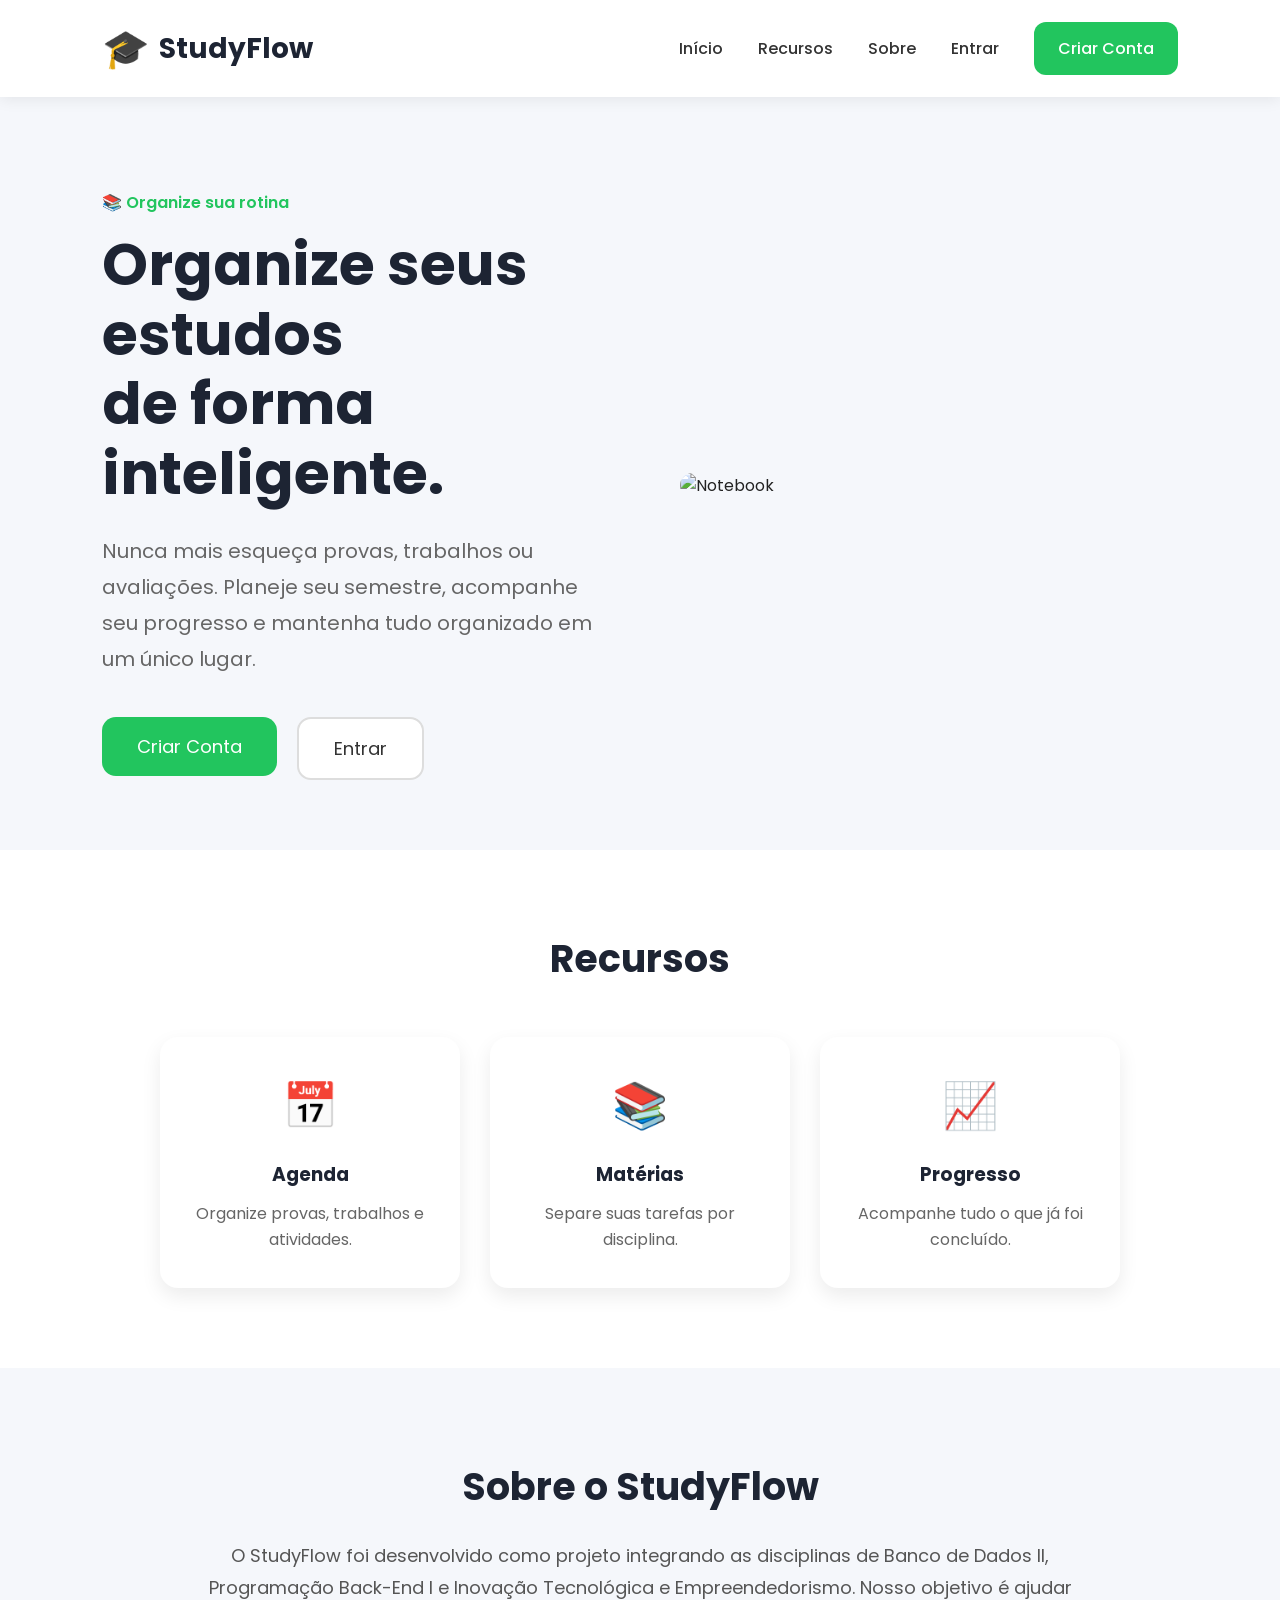
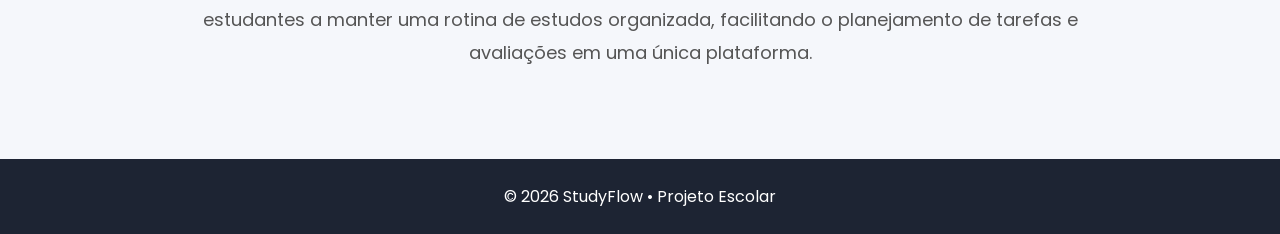
==== index.html @ 2cc5aeea "23" ====
<!DOCTYPE html>
<html lang="pt-BR">
<head>
    <meta charset="UTF-8">
    <meta name="viewport" content="width=device-width, initial-scale=1.0">
    <title>StudyFlow</title>

    <link rel="stylesheet" href="style.css">

    <link rel="preconnect" href="https://fonts.googleapis.com">
    <link rel="preconnect" href="https://fonts.gstatic.com" crossorigin>
    <link href="https://fonts.googleapis.com/css2?family=Poppins:wght@300;400;500;600;700&display=swap" rel="stylesheet">
</head>

<body>

<header>

<div class="logo">
🎓 <span>StudyFlow</span>
</div>

<nav>
<a href="#inicio">Início</a>
<a href="#recursos">Recursos</a>
<a href="#sobre">Sobre</a>
<a href="login.html">Entrar</a>
<a href="cadastro.html" class="btn-menu">Criar Conta</a>
</nav>

</header>

<section class="hero" id="inicio">

<div class="hero-texto">

<div class="tag">
📚 Organize sua rotina
</div>

<h1>
Organize seus estudos<br>
de forma inteligente.
</h1>

<p>
Nunca mais esqueça provas, trabalhos ou avaliações.
Planeje seu semestre, acompanhe seu progresso
e mantenha tudo organizado em um único lugar.
</p>

<div class="botoes">

<a href="cadastro.html">
<button class="btn-verde">
Criar Conta
</button>
</a>

<a href="login.html">
<button class="btn-branco">
Entrar
</button>
</a>

</div>

</div>

<div class="hero-imagem">
  <img src="https://images.unsplash.com/photo-1516321318423-f06f85e504b3?w=700" alt="Notebook">
</div>

</section>

<section class="recursos" id="recursos">

<h2>Recursos</h2>

<div class="cards">

<div class="card">
<div class="icone">📅</div>
<h3>Agenda</h3>
<p>Organize provas, trabalhos e atividades.</p>
</div>

<div class="card">
<div class="icone">📚</div>
<h3>Matérias</h3>
<p>Separe suas tarefas por disciplina.</p>
</div>

<div class="card">
<div class="icone">📈</div>
<h3>Progresso</h3>
<p>Acompanhe tudo o que já foi concluído.</p>
</div>

</div>

</section>

<section class="sobre" id="sobre">

<h2>Sobre o StudyFlow</h2>

<p>
O StudyFlow foi desenvolvido como projeto integrando as disciplinas de
Banco de Dados II, Programação Back-End I e Inovação Tecnológica e
Empreendedorismo.

Nosso objetivo é ajudar estudantes a manter uma rotina de estudos organizada,
facilitando o planejamento de tarefas e avaliações em uma única plataforma.
</p>

</section>

<footer>
 <p>© 2026 StudyFlow • Projeto Escolar</p>
</footer>

</body>
</html>
---- style.css ----
*{
    margin:0;
    padding:0;
    box-sizing:border-box;
    font-family:'Poppins',sans-serif;
}

html{
    scroll-behavior:smooth;
}

body{
    background:#f5f7fb;
    color:#222;
}

/* HEADER */

header{
    position:fixed;
    top:0;
    left:0;
    width:100%;
    background:#fff;
    padding:20px 8%;
    display:flex;
    justify-content:space-between;
    align-items:center;
    box-shadow:0 2px 15px rgba(0,0,0,.08);
    z-index:999;
}

.logo{
    display:flex;
    align-items:center;
    gap:10px;
    font-size:38px;
}

.logo span{
    font-size:28px;
    font-weight:700;
    color:#1d2433;
}

nav{
    display:flex;
    align-items:center;
    gap:35px;
}

nav a{
    text-decoration:none;
    color:#333;
    font-weight:500;
    transition:.3s;
}

nav a:hover{
    color:#22c55e;
}

.btn-menu{
    background:#22c55e;
    color:#fff !important;
    padding:14px 24px;
    border-radius:12px;
}

.btn-menu:hover{
    background:#16a34a;
}

/* HERO */

.hero{
    margin-top:120px;
    padding:70px 8%;
    display:flex;
    justify-content:space-between;
    align-items:center;
    gap:80px;
}

.hero-texto{
    flex:1;
}

.hero-imagem{
    flex:1;
    display: flex;
    justify-content: center;
}

.hero-imagem img{
    width: 100%;
    max-width: 520px;
    border-radius: 20px;
    box-shadow: 0 15px 40px rgba (0,0,0,.15);
}

.tag{
    color:#22c55e;
    font-weight:600;
    display:inline-block;
    margin-bottom:15px;
}

.hero h1{
    font-size:58px;
    line-height:1.2;
    color:#1d2433;
    margin-bottom:25px;
}

.hero p{
    font-size:20px;
    color:#666;
    line-height:1.8;
    margin-bottom:40px;
}

.botoes{
    display:flex;
    gap:20px;
}

.btn-verde{
    background:#22c55e;
    color:#fff;
    border:none;
    padding:16px 35px;
    border-radius:14px;
    font-size:18px;
    cursor:pointer;
    transition:.3s;
}

.btn-verde:hover{
    transform:translateY(-3px);
}

.btn-branco{
    background:#fff;
    color:#333;
    border:2px solid #ddd;
    padding:16px 35px;
    border-radius:14px;
    font-size:18px;
    cursor:pointer;
    transition:.3s;
}

.btn-branco:hover{
    border-color:#22c55e;
}

/* ===========================
   RECURSOS
=========================== */

.recursos{
    padding:80px 8%;
    background:#ffffff;
}

.recursos h2{
    text-align:center;
    font-size:38px;
    margin-bottom:50px;
    color:#1d2433;
}

.cards{
    display:flex;
    justify-content:center;
    gap:30px;
    flex-wrap:wrap;
}

.card{
    width:300px;
    background:#fff;
    border-radius:18px;
    padding:35px;
    box-shadow:0 8px 20px rgba(0,0,0,.08);
    transition:.3s;
    text-align:center;
}

.card:hover{
    transform:translateY(-8px);
}

.icone{
    font-size:45px;
    margin-bottom:20px;
}

.card h3{
    margin-bottom:12px;
    color:#1d2433;
}

.card p{
    color:#666;
    line-height:1.6;
}

/* ===========================
   SOBRE
=========================== */

.sobre{
    padding:90px 8%;
    background:#f5f7fb;
    text-align:center;
}

.sobre h2{
    font-size:38px;
    margin-bottom:25px;
    color:#1d2433;
}

.sobre p{
    max-width:900px;
    margin:auto;
    color:#555;
    font-size:18px;
    line-height:1.8;
}

/* ===========================
   FOOTER
=========================== */

footer{
    background:#1d2433;
    color:#fff;
    text-align:center;
    padding:25px;
    font-size:16px;
}
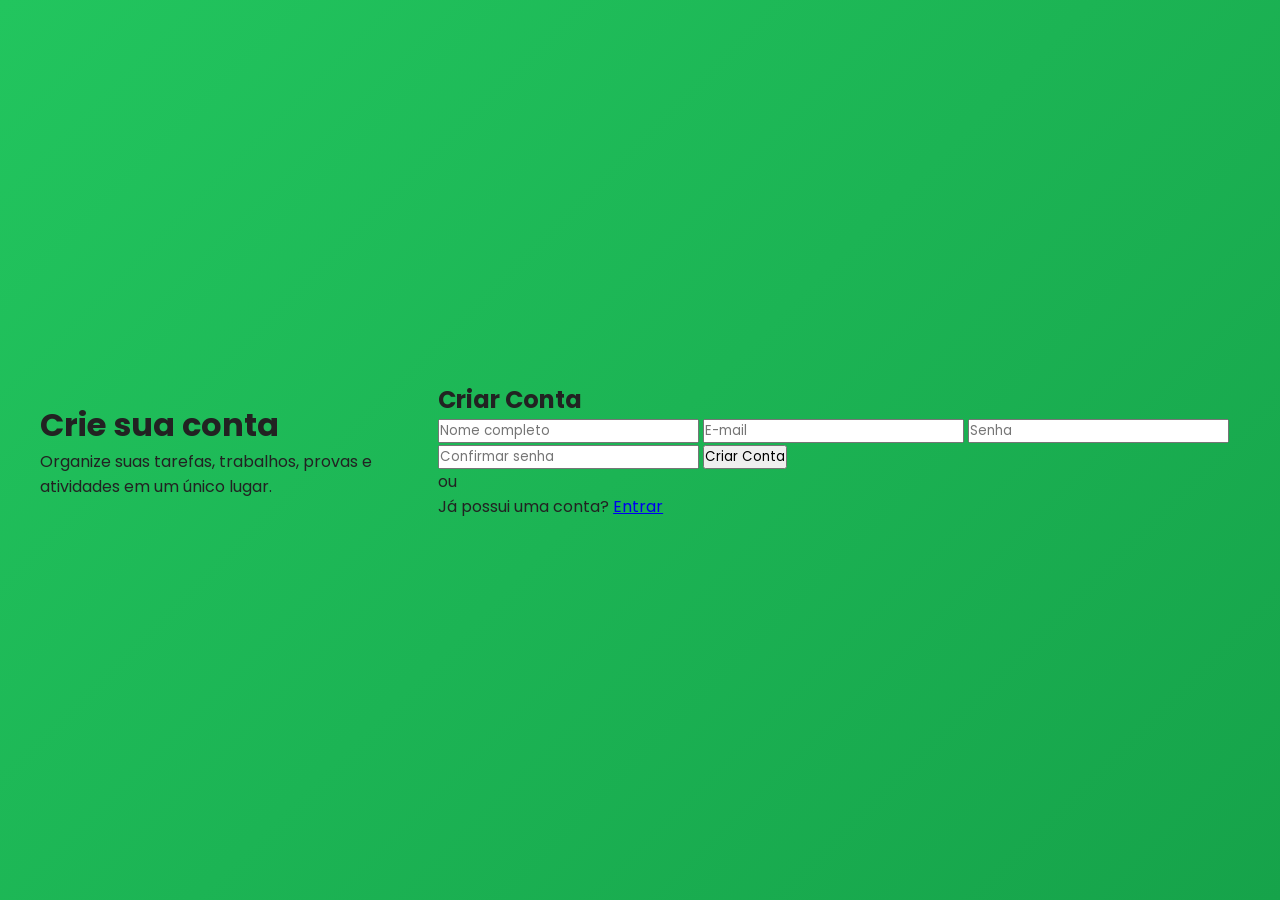
==== commit 6a106f2b: "40" ====
--- a/index.html
+++ b/index.html
@@ -1,124 +1,75 @@
 <!DOCTYPE html>
 <html lang="pt-BR">
 <head>
-    <meta charset="UTF-8">
-    <meta name="viewport" content="width=device-width, initial-scale=1.0">
-    <title>StudyFlow</title>
+<meta charset="UTF-8">
+<meta name="viewport" content="width=device-width, initial-scale=1.0">
 
-    <link rel="stylesheet" href="style.css">
+<title>Criar Conta | StudyFlow</title>
 
-    <link rel="preconnect" href="https://fonts.googleapis.com">
-    <link rel="preconnect" href="https://fonts.gstatic.com" crossorigin>
-    <link href="https://fonts.googleapis.com/css2?family=Poppins:wght@300;400;500;600;700&display=swap" rel="stylesheet">
+<link rel="stylesheet" href="style.css">
+
+<link rel="preconnect" href="https://fonts.googleapis.com">
+<link href="https://fonts.googleapis.com/css2?family=Poppins:wght@300;400;500;600;700&display=swap" rel="stylesheet">
+
+<link rel="stylesheet"
+href="https://cdnjs.cloudflare.com/ajax/libs/font-awesome/6.5.1/css/all.min.css">
+
 </head>
 
-<body>
+<body class="login-page">
 
-<header>
+<div class="login-container">
 
-<div class="logo">
-🎓 <span>StudyFlow</span>
+<div class="login-left">
+
+<h1>Crie sua conta</h1>
+
+<p>
+Organize suas tarefas, trabalhos,
+provas e atividades em um único lugar.
+</p>
+
 </div>
 
-<nav>
-<a href="#inicio">Início</a>
-<a href="#recursos">Recursos</a>
-<a href="#sobre">Sobre</a>
-<a href="login.html">Entrar</a>
-<a href="cadastro.html" class="btn-menu">Criar Conta</a>
-</nav>
+<div class="login-right">
 
-</header>
+<h2>Criar Conta</h2>
 
-<section class="hero" id="inicio">
+<form>
 
-<div class="hero-texto">
+<input type="text" placeholder="Nome completo" required>
 
-<div class="tag">
-📚 Organize sua rotina
+<input type="email" placeholder="E-mail" required>
+
+<input type="password" placeholder="Senha" required>
+
+<input type="password" placeholder="Confirmar senha" required>
+
+<button class="btn-login">
+Criar Conta
+</button>
+
+</form>
+
+<div class="linha">
+<span>ou</span>
 </div>
 
-<h1>
-Organize seus estudos<br>
-de forma inteligente.
-</h1>
+<p class="criar">
 
-<p>
-Nunca mais esqueça provas, trabalhos ou avaliações.
-Planeje seu semestre, acompanhe seu progresso
-e mantenha tudo organizado em um único lugar.
-</p>
+Já possui uma conta?
 
-<div class="botoes">
+<a href="login.html">
 
-<a href="cadastro.html">
-<button class="btn-verde">
-Criar Conta
-</button>
+Entrar
+
 </a>
 
-<a href="login.html">
-<button class="btn-branco">
-Entrar
-</button>
-</a>
+</p>
 
 </div>
 
 </div>
-
-<div class="hero-imagem">
-  <img src="https://images.unsplash.com/photo-1516321318423-f06f85e504b3?w=700" alt="Notebook">
-</div>
-
-</section>
-
-<section class="recursos" id="recursos">
-
-<h2>Recursos</h2>
-
-<div class="cards">
-
-<div class="card">
-<div class="icone">📅</div>
-<h3>Agenda</h3>
-<p>Organize provas, trabalhos e atividades.</p>
-</div>
-
-<div class="card">
-<div class="icone">📚</div>
-<h3>Matérias</h3>
-<p>Separe suas tarefas por disciplina.</p>
-</div>
-
-<div class="card">
-<div class="icone">📈</div>
-<h3>Progresso</h3>
-<p>Acompanhe tudo o que já foi concluído.</p>
-</div>
-
-</div>
-
-</section>
-
-<section class="sobre" id="sobre">
-
-<h2>Sobre o StudyFlow</h2>
-
-<p>
-O StudyFlow foi desenvolvido como projeto integrando as disciplinas de
-Banco de Dados II, Programação Back-End I e Inovação Tecnológica e
-Empreendedorismo.
-
-Nosso objetivo é ajudar estudantes a manter uma rotina de estudos organizada,
-facilitando o planejamento de tarefas e avaliações em uma única plataforma.
-</p>
-
-</section>
-
-<footer>
- <p>© 2026 StudyFlow • Projeto Escolar</p>
-</footer>
-
+ 
 </body>
 </html>
--- a/style.css
+++ b/style.css
@@ -1,3 +1,7 @@
+/* ===========================
+   RESET
+=========================== */
+
 *{
     margin:0;
     padding:0;
@@ -14,39 +18,41 @@
     color:#222;
 }
 
-/* HEADER */
+/* ===========================
+   HEADER
+=========================== */
 
 header{
     position:fixed;
     top:0;
     left:0;
     width:100%;
-    background:#fff;
     padding:20px 8%;
     display:flex;
     justify-content:space-between;
     align-items:center;
-    box-shadow:0 2px 15px rgba(0,0,0,.08);
+    background:#ffffff;
+    box-shadow:0 5px 20px rgba(0,0,0,.08);
     z-index:999;
 }
 
 .logo{
     display:flex;
     align-items:center;
-    gap:10px;
+    gap:12px;
     font-size:38px;
 }
 
 .logo span{
-    font-size:28px;
+    font-size:30px;
     font-weight:700;
-    color:#1d2433;
+    color:#22c55e;
 }
 
 nav{
     display:flex;
-    align-items:center;
-    gap:35px;
+    gap:30px;
+    align-items:center;
 }
 
 nav a{
@@ -63,7 +69,7 @@
 .btn-menu{
     background:#22c55e;
     color:#fff !important;
-    padding:14px 24px;
+    padding:13px 25px;
     border-radius:12px;
 }
 
@@ -71,39 +77,28 @@
     background:#16a34a;
 }
 
-/* HERO */
+/* ===========================
+   HERO
+=========================== */
 
 .hero{
     margin-top:120px;
     padding:70px 8%;
     display:flex;
+    align-items:center;
     justify-content:space-between;
-    align-items:center;
-    gap:80px;
+    gap:70px;
 }
 
 .hero-texto{
     flex:1;
 }
 
-.hero-imagem{
-    flex:1;
-    display: flex;
-    justify-content: center;
-}
-
-.hero-imagem img{
-    width: 100%;
-    max-width: 520px;
-    border-radius: 20px;
-    box-shadow: 0 15px 40px rgba (0,0,0,.15);
-}
-
 .tag{
+    display:inline-block;
     color:#22c55e;
     font-weight:600;
-    display:inline-block;
-    margin-bottom:15px;
+    margin-bottom:20px;
 }
 
 .hero h1{
@@ -114,11 +109,28 @@
 }
 
 .hero p{
+    color:#666;
     font-size:20px;
-    color:#666;
     line-height:1.8;
     margin-bottom:40px;
 }
+
+.hero-imagem{
+    flex:1;
+    display:flex;
+    justify-content:center;
+}
+
+.hero-imagem img{
+    width:100%;
+    max-width:550px;
+    border-radius:25px;
+    box-shadow:0 20px 40px rgba(0,0,0,.12);
+}
+
+/* ===========================
+   BOTÕES
+=========================== */
 
 .botoes{
     display:flex;
@@ -137,7 +149,8 @@
 }
 
 .btn-verde:hover{
-    transform:translateY(-3px);
+    transform:translateY(-4px);
+    background:#16a34a;
 }
 
 .btn-branco{
@@ -153,6 +166,7 @@
 
 .btn-branco:hover{
     border-color:#22c55e;
+     color:#22c55e;
 }
 
 /* ===========================
@@ -160,51 +174,53 @@
 =========================== */
 
 .recursos{
-    padding:80px 8%;
+    padding:100px 8%;
     background:#ffffff;
 }
 
 .recursos h2{
     text-align:center;
-    font-size:38px;
-    margin-bottom:50px;
+    font-size:42px;
     color:#1d2433;
+    margin-bottom:60px;
 }
 
 .cards{
     display:flex;
     justify-content:center;
+    flex-wrap:wrap;
     gap:30px;
-    flex-wrap:wrap;
 }
 
 .card{
-    width:300px;
-    background:#fff;
-    border-radius:18px;
+    background:#ffffff;
+    width:320px;
     padding:35px;
-    box-shadow:0 8px 20px rgba(0,0,0,.08);
+    border-radius:20px;
+    box-shadow:0 12px 30px rgba(0,0,0,.08);
     transition:.3s;
     text-align:center;
 }
 
 .card:hover{
-    transform:translateY(-8px);
+    transform:translateY(-10px);
 }
 
 .icone{
-    font-size:45px;
+    font-size:50px;
     margin-bottom:20px;
 }
 
 .card h3{
-    margin-bottom:12px;
     color:#1d2433;
+    font-size:24px;
+    margin-bottom:15px;
 }
 
 .card p{
     color:#666;
-    line-height:1.6;
+    line-height:1.7;
+    font-size:17px;
 }
 
 /* ===========================
@@ -212,23 +228,23 @@
 =========================== */
 
 .sobre{
-    padding:90px 8%;
-    background:#f5f7fb;
+    padding:100px 8%;
+    background:#eef7f1;
     text-align:center;
 }
 
 .sobre h2{
-    font-size:38px;
-    margin-bottom:25px;
+    font-size:42px;
     color:#1d2433;
+    margin-bottom:30px;
 }
 
 .sobre p{
     max-width:900px;
     margin:auto;
     color:#555;
-    font-size:18px;
-    line-height:1.8;
+    line-height:1.9;
+    font-size:19px;
 }
 
 /* ===========================
@@ -237,8 +253,257 @@
 
 footer{
     background:#1d2433;
-    color:#fff;
-    text-align:center;
+    color:#ffffff;
+    text-align:center;
+    padding:30px;
+    font-size:17px;
+}
+
+footer p{
+    letter-spacing:.5px;
+}
+
+/* ===========================
+   LOGIN E CADASTRO
+=========================== */
+
+.login-container{
+    width:100%;
+    min-height:100vh;
+    background:linear-gradient(135deg,#22c55e,#16a34a);
+    display:flex;
+    justify-content:center;
+    align-items:center;
+    padding:40px;
+}
+
+.login-box{
+    width:100%;
+    max-width:450px;
+    background:#fff;
+    padding:45px;
+    border-radius:25px;
+    box-shadow:0 20px 45px rgba(0,0,0,.15);
+    text-align:center;
+}
+
+.login-box h1{
+    color:#22c55e;
+    font-size:40px;
+    margin-bottom:10px;
+}
+
+.login-box h2{
+    color:#333;
+    margin-bottom:30px;
+}
+
+.login-box form{
+    display:flex;
+    flex-direction:column;
+    gap:18px;
+}
+
+.login-box input{
+    width:100%;
+    padding:16px;
+    border:2px solid #e5e5e5;
+    border-radius:14px;
+    outline:none;
+    font-size:16px;
+    transition:.3s;
+}
+
+.login-box input:focus{
+    border-color:#22c55e;
+    box-shadow:0 0 12px rgba(34,197,94,.2);
+}
+
+.login-box button{
+    width:100%;
+    margin-top:10px;
+}
+
+.login-box p{
+    margin-top:25px;
+    color:#555;
+}
+
+.login-box a{
+    color:#22c55e;
+    text-decoration:none;
+    font-weight:600;
+}
+
+.login-box a:hover{
+    text-decoration:underline;
+}
+
+/* ===========================
+   DASHBOARD
+=========================== */
+
+.dashboard{
+    margin-top:120px;
+    padding:60px 8%;
+}
+
+.dashboard h1{
+    font-size:42px;
+    color:#1d2433;
+    margin-bottom:10px;
+}
+
+.dashboard > p{
+    color:#666;
+    margin-bottom:40px;
+    font-size:18px;
+}
+
+.dashboard .cards{
+    display:grid;
+    grid-template-columns:repeat(auto-fit,minmax(280px,1fr));
+    gap:25px;
+}
+
+.dashboard .card{
+    background:#fff;
+    border-radius:20px;
+    padding:30px;
+    box-shadow:0 10px 25px rgba(0,0,0,.08);
+    transition:.3s;
+}
+
+.dashboard .card:hover{
+    transform:translateY(-8px);
+}
+
+.dashboard .card h3{
+    color:#22c55e;
+    margin-bottom:20px;
+}
+
+.dashboard .card p{
+    margin:12px 0;
+    color:#555;
+}
+
+/* Barra de progresso */
+
+.barra{
+    width:100%;
+    height:12px;
+    background:#e5e7eb;
+    border-radius:30px;
+    margin-top:20px;
+    overflow:hidden;
+}
+
+.progresso{
+    width:80%;
+    height:100%;
+    background:linear-gradient(90deg,#22c55e,#16a34a);
+    border-radius:30px;
+}
+
+/* ===========================
+   CALENDÁRIO
+=========================== */
+
+.calendario{
+    margin-top:35px;
+    display:flex;
+    justify-content:center;
+}
+
+.cal-box{
+    width:100%;
+    background:#ffffff;
+    border-radius:18px;
     padding:25px;
+    box-shadow:0 8px 20px rgba(0,0,0,.08);
+}
+
+.cal-box h2{
+    text-align:center;
+    margin-bottom:8px;
+}
+
+.cal-box h3{
+    text-align:center;
+    color:#22c55e;
+    margin-bottom:20px;
+}
+
+.cal-box table{
+    width:100%;
+    border-collapse:collapse;
+}
+
+.cal-box th{
+    padding:12px;
+    color:#22c55e;
+}
+
+.cal-box td{
+    padding:10px;
+    text-align:center;
+    border-radius:10px;
+}
+
+.cal-box td:hover{
+    background:#dcfce7;
+    cursor:pointer;
+}
+
+.hoje{
+    background:#22c55e;
+    color:white;
+    font-weight:bold;
+}
+
+/* LOGIN SOCIAL */
+
+.linha-ou{
+    display:flex;
+    align-items:center;
+    justify-content:center;
+    margin:30px 0;
+}
+
+.linha-ou span{
+    color:#888;
+    font-size:15px;
+}
+
+.social-login{
+    display:flex;
+    flex-direction:column;
+    gap:15px;
+}
+
+.btn-social{
+    width:100%;
+    border:none;
+    background:#fff;
+    border:2px solid #ddd;
+    border-radius:14px;
+    padding:14px;
     font-size:16px;
+    display:flex;
+    align-items:center;
+    justify-content:center;
+    gap:12px;
+    cursor:pointer;
+    transition:.3s;
+}
+
+.btn-social img{
+    width:22px;
+    height:22px;
+}
+
+.btn-social:hover{
+    background:#f4f4f4;
+    transform:translateY(-2px);
 }
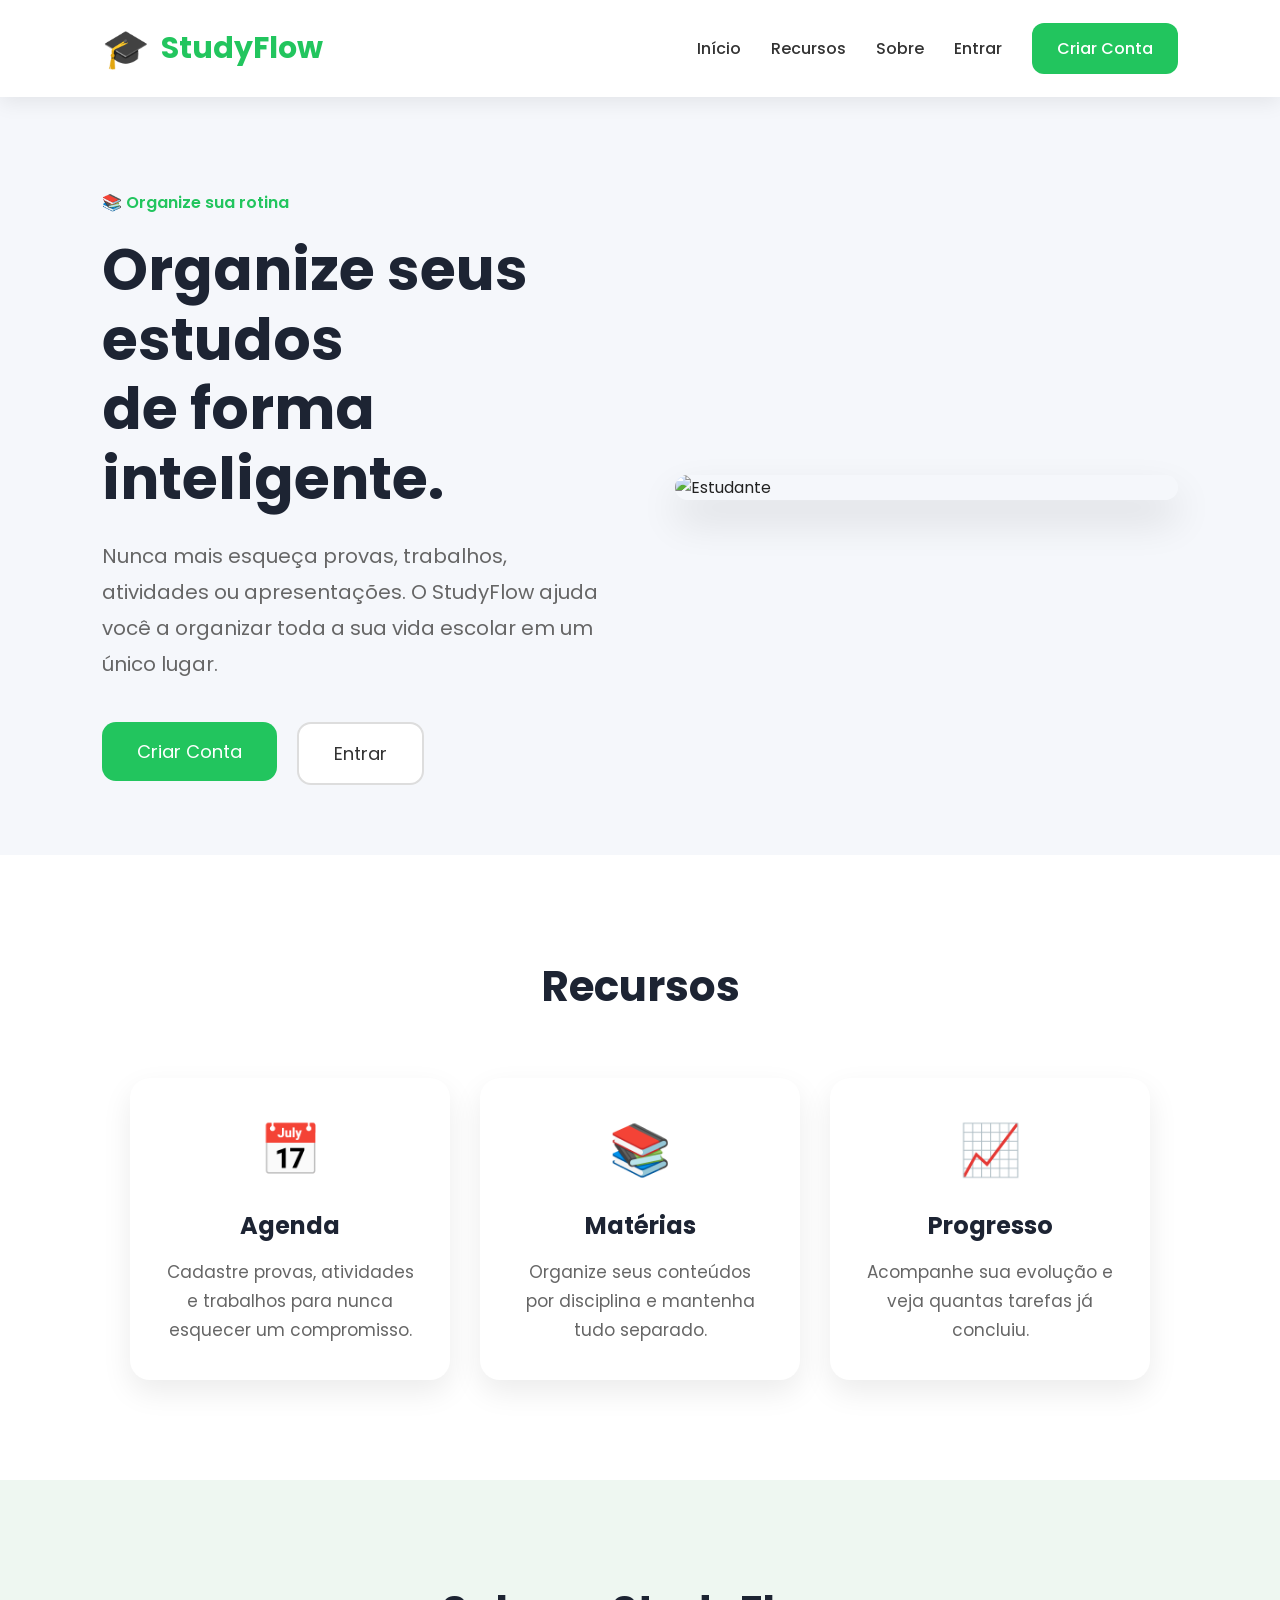
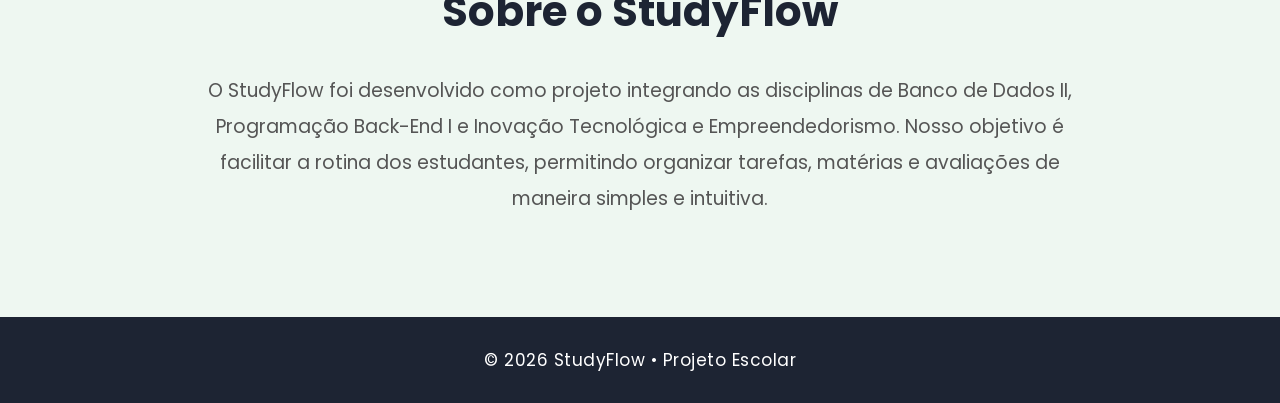
==== commit 4e23a0b3: "44" ====
--- a/index.html
+++ b/index.html
@@ -4,72 +4,181 @@
 <meta charset="UTF-8">
 <meta name="viewport" content="width=device-width, initial-scale=1.0">
 
-<title>Criar Conta | StudyFlow</title>
+<title>StudyFlow</title>
+
+<link rel="icon" type="image/png" href="favicon.png">
 
 <link rel="stylesheet" href="style.css">
 
 <link rel="preconnect" href="https://fonts.googleapis.com">
+<link rel="preconnect" href="https://fonts.gstatic.com" crossorigin>
+
 <link href="https://fonts.googleapis.com/css2?family=Poppins:wght@300;400;500;600;700&display=swap" rel="stylesheet">
-
-<link rel="stylesheet"
-href="https://cdnjs.cloudflare.com/ajax/libs/font-awesome/6.5.1/css/all.min.css">
 
 </head>
 
-<body class="login-page">
+<body>
 
-<div class="login-container">
+<header>
 
-<div class="login-left">
+<div class="logo">
+🎓 <span>StudyFlow</span>
+</div>
 
-<h1>Crie sua conta</h1>
+<nav>
+
+<a href="#inicio">Início</a>
+
+<a href="#recursos">Recursos</a>
+
+<a href="#sobre">Sobre</a>
+
+<a href="login.html">Entrar</a>
+
+<a href="cadastro.html" class="btn-menu">
+Criar Conta
+</a>
+
+</nav>
+
+</header>
+
+<section class="hero" id="inicio">
+
+<div class="hero-texto">
+
+<div class="tag">
+📚 Organize sua rotina
+</div>
+
+<h1>
+Organize seus estudos<br>
+de forma inteligente.
+</h1>
 
 <p>
-Organize suas tarefas, trabalhos,
-provas e atividades em um único lugar.
+
+Nunca mais esqueça provas, trabalhos,
+atividades ou apresentações.
+
+O StudyFlow ajuda você a organizar toda a sua vida escolar em um único lugar.
+
+</p>
+
+<div class="botoes">
+
+<a href="cadastro.html">
+
+<button class="btn-verde">
+
+Criar Conta
+
+</button>
+
+</a>
+
+<a href="login.html">
+
+<button class="btn-branco">
+
+Entrar
+
+</button>
+
+</a>
+
+</div>
+
+</div>
+
+<div class="hero-imagem">
+
+<img src="https://images.unsplash.com/photo-1516321318423-f06f85e504b3?w=900"
+alt="Estudante">
+
+</div>
+
+</section>
+
+<section class="recursos" id="recursos">
+
+<h2>Recursos</h2>
+
+<div class="cards">
+
+<div class="card">
+
+<div class="icone">📅</div>
+
+<h3>Agenda</h3>
+
+<p>
+
+Cadastre provas, atividades e trabalhos para nunca esquecer um compromisso.
+
 </p>
 
 </div>
 
-<div class="login-right">
+<div class="card">
 
-<h2>Criar Conta</h2>
+<div class="icone">📚</div>
 
-<form>
+<h3>Matérias</h3>
 
-<input type="text" placeholder="Nome completo" required>
+<p>
 
-<input type="email" placeholder="E-mail" required>
+Organize seus conteúdos por disciplina e mantenha tudo separado.
 
-<input type="password" placeholder="Senha" required>
+</p>
 
-<input type="password" placeholder="Confirmar senha" required>
-
-<button class="btn-login">
-Criar Conta
-</button>
-
-</form>
-
-<div class="linha">
-<span>ou</span>
 </div>
 
-<p class="criar">
+<div class="card">
 
-Já possui uma conta?
+<div class="icone">📈</div>
 
-<a href="login.html">
+<h3>Progresso</h3>
 
-Entrar
+<p>
 
-</a>
+Acompanhe sua evolução e veja quantas tarefas já concluiu.
 
 </p>
 
 </div>
 
 </div>
- 
+
+</section>
+
+<section class="sobre" id="sobre">
+
+<h2>Sobre o StudyFlow</h2>
+
+<p>
+
+O StudyFlow foi desenvolvido como projeto integrando as disciplinas de
+Banco de Dados II, Programação Back-End I e
+Inovação Tecnológica e Empreendedorismo.
+
+Nosso objetivo é facilitar a rotina dos estudantes,
+permitindo organizar tarefas, matérias e avaliações
+de maneira simples e intuitiva.
+
+</p>
+
+</section>
+
+<footer>
+
+<p>
+
+© 2026 StudyFlow • Projeto Escolar
+
+</p>
+
+</footer>
+
 </body>
 </html>
--- a/style.css
+++ b/style.css
@@ -262,81 +262,120 @@
 footer p{
     letter-spacing:.5px;
 }
-
+ 
 /* ===========================
    LOGIN E CADASTRO
 =========================== */
 
+.login-page{
+    background:#eef7f2;
+}
+
 .login-container{
     width:100%;
     min-height:100vh;
-    background:linear-gradient(135deg,#22c55e,#16a34a);
     display:flex;
     justify-content:center;
     align-items:center;
     padding:40px;
 }
 
-.login-box{
-    width:100%;
-    max-width:450px;
-    background:#fff;
-    padding:45px;
-    border-radius:25px;
-    box-shadow:0 20px 45px rgba(0,0,0,.15);
-    text-align:center;
-}
-
-.login-box h1{
-    color:#22c55e;
-    font-size:40px;
-    margin-bottom:10px;
-}
-
-.login-box h2{
-    color:#333;
-    margin-bottom:30px;
-}
-
-.login-box form{
+.login-container{
+    max-width:1100px;
+    margin:auto;
+}
+
+.login-left{
+    width:40%;
+    min-height:620px;
+    background:linear-gradient(135deg,#1b8b43,#2ecc71);
+    color:white;
+    display:flex;
+    flex-direction:column;
+    justify-content:center;
+    padding:60px;
+    border-radius:25px 0 0 25px;
+}
+
+.login-left h1{
+    font-size:48px;
+    margin-bottom:20px;
+}
+
+.login-left p{
+    font-size:20px;
+    line-height:1.7;
+}
+
+.login-right{
+    width:60%;
+    background:white;
+    min-height:620px;
+    padding:60px;
+    border-radius:0 25px 25px 0;
+    box-shadow:0 20px 50px rgba(0,0,0,.12);
+}
+
+.login-right h2{
+    font-size:42px;
+    margin-bottom:35px;
+    color:#222;
+}
+
+.login-right form{
     display:flex;
     flex-direction:column;
     gap:18px;
 }
 
-.login-box input{
+.login-right input{
     width:100%;
     padding:16px;
-    border:2px solid #e5e5e5;
-    border-radius:14px;
+    border:1px solid #ddd;
+    border-radius:12px;
+    font-size:16px;
+    
+}
+
+.login-right input:focus{
     outline:none;
-    font-size:16px;
-    transition:.3s;
-}
-
-.login-box input:focus{
     border-color:#22c55e;
-    box-shadow:0 0 12px rgba(34,197,94,.2);
-}
-
-.login-box button{
-    width:100%;
-    margin-top:10px;
-}
-
-.login-box p{
-    margin-top:25px;
-    color:#555;
-}
-
-.login-box a{
+
+}
+
+.btn-login{
+     background:#22c55e;
+    color:white;
+    border:none;
+    padding:16px;
+    border-radius:12px;
+    font-size:17px;
+     cursor:pointer;
+    transition:.3s;
+}
+
+.btn-login:hover{
+    background:#18a64d;
+}
+
+.linha{
+    display:flex;
+    align-items:center;
+    justify-content:center;
+    margin:25px 0;
+    color:#888;
+}
+
+.criar{
+    text-align:center;
+    margin-top:20px;
+}
+
+.criar a{
     color:#22c55e;
     text-decoration:none;
     font-weight:600;
-}
-
-.login-box a:hover{
-    text-decoration:underline;
+
 }
 
 /* ===========================
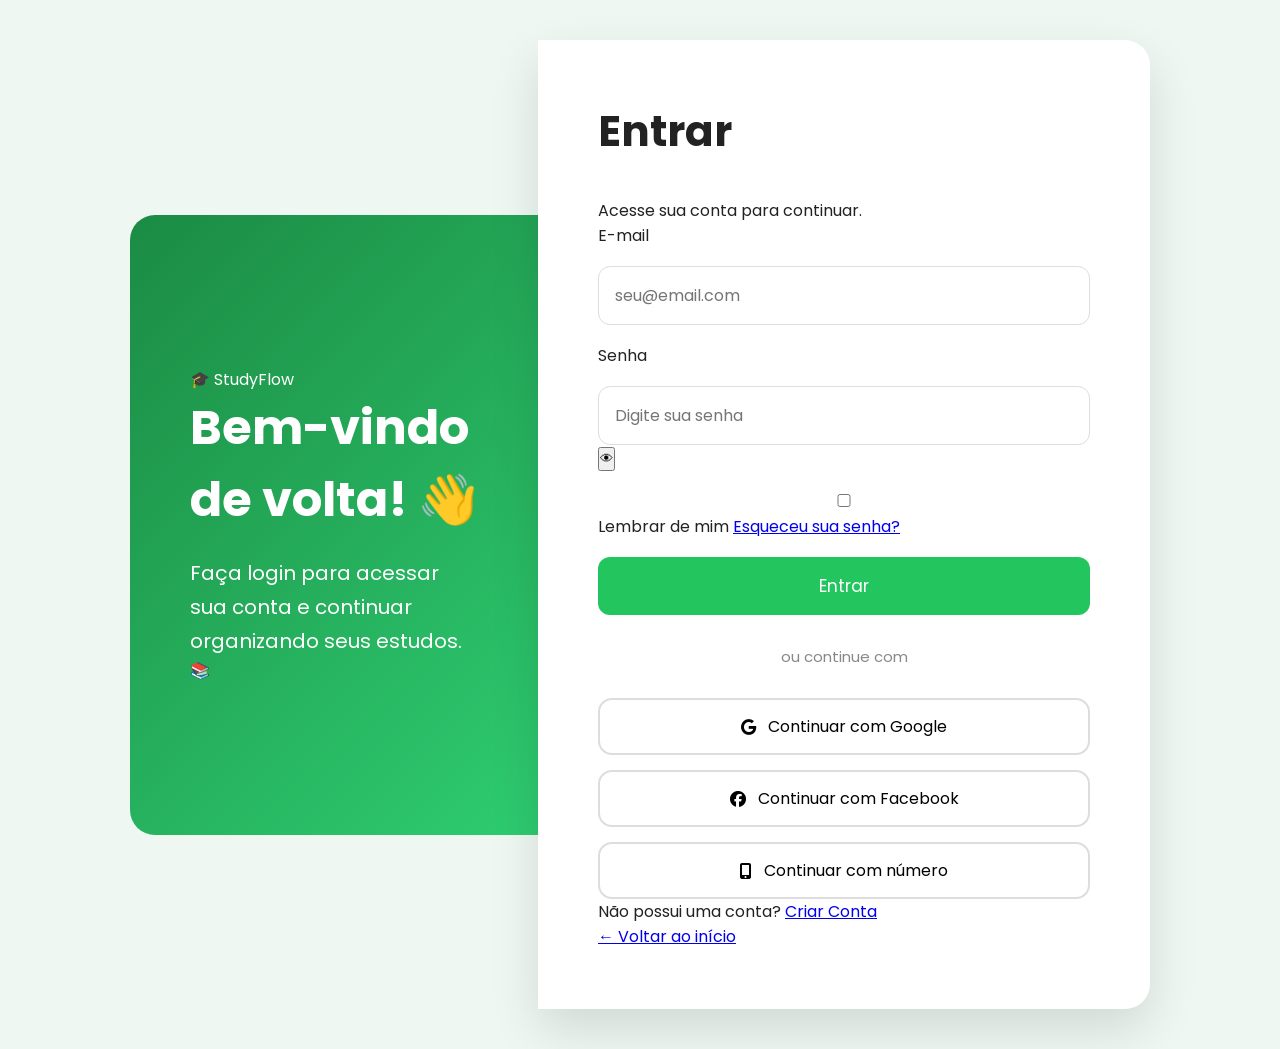
==== commit 9d32de84: "48" ====
--- a/index.html
+++ b/index.html
@@ -1,184 +1,152 @@
 <!DOCTYPE html>
 <html lang="pt-BR">
+
 <head>
-<meta charset="UTF-8">
-<meta name="viewport" content="width=device-width, initial-scale=1.0">
+    <meta charset="UTF-8">
+    <meta name="viewport" content="width=device-width, initial-scale=1.0">
 
-<title>StudyFlow</title>
+    <title>Entrar | StudyFlow</title>
 
-<link rel="icon" type="image/png" href="favicon.png">
+    <link rel="icon" type="image/png" href="favicon.png">
 
-<link rel="stylesheet" href="style.css">
+    <link rel="stylesheet" href="style.css">
 
-<link rel="preconnect" href="https://fonts.googleapis.com">
-<link rel="preconnect" href="https://fonts.gstatic.com" crossorigin>
+    <link rel="preconnect" href="https://fonts.googleapis.com">
+    <link href="https://fonts.googleapis.com/css2?family=Poppins:wght@300;400;500;600;700&display=swap" rel="stylesheet">
 
-<link href="https://fonts.googleapis.com/css2?family=Poppins:wght@300;400;500;600;700&display=swap" rel="stylesheet">
-
+    <link rel="stylesheet"
+    href="https://cdnjs.cloudflare.com/ajax/libs/font-awesome/6.5.1/css/all.min.css">
 </head>
 
-<body>
+<body class="login-page">
 
-<header>
+    <div class="login-container">
 
-<div class="logo">
-🎓 <span>StudyFlow</span>
-</div>
+        <!-- PAINEL VERDE -->
 
-<nav>
+        <div class="login-left">
 
-<a href="#inicio">Início</a>
+            <div class="logo-login">
+                🎓 <span>StudyFlow</span>
+            </div>
 
-<a href="#recursos">Recursos</a>
+            <h1>Bem-vindo<br>de volta! 👋</h1>
 
-<a href="#sobre">Sobre</a>
+            <p>
+                Faça login para acessar sua conta
+                e continuar organizando seus estudos.
+            </p>
 
-<a href="login.html">Entrar</a>
+            <div class="login-decoration">
+                📚
+            </div>
 
-<a href="cadastro.html" class="btn-menu">
-Criar Conta
-</a>
+        </div>
 
-</nav>
 
-</header>
+        <!-- FORMULÁRIO -->
 
-<section class="hero" id="inicio">
+        <div class="login-right">
 
-<div class="hero-texto">
+            <h2>Entrar</h2>
 
-<div class="tag">
-📚 Organize sua rotina
-</div>
+            <p class="subtitulo">
+                Acesse sua conta para continuar.
+            </p>
 
-<h1>
-Organize seus estudos<br>
-de forma inteligente.
-</h1>
+            <form id="loginForm">
 
-<p>
+                <label for="email">E-mail</label>
 
-Nunca mais esqueça provas, trabalhos,
-atividades ou apresentações.
+                <input
+                    type="email"
+                    id="email"
+                    placeholder="seu@email.com"
+                    required
+                >
 
-O StudyFlow ajuda você a organizar toda a sua vida escolar em um único lugar.
 
-</p>
+                <label for="senha">Senha</label>
 
-<div class="botoes">
+                <div class="senha-box">
 
-<a href="cadastro.html">
+                    <input
+                        type="password"
+                        id="senha"
+                        placeholder="Digite sua senha"
+                        required
+                    >
 
-<button class="btn-verde">
+                    <button type="button" class="mostrar-senha" onclick="mostrarSenha()">
+                        👁
+                    </button>
 
-Criar Conta
+                </div>
 
-</button>
 
-</a>
+                <div class="opcoes-login">
 
-<a href="login.html">
+                    <label class="lembrar">
+                        <input type="checkbox">
+                        <span>Lembrar de mim</span>
+                    </label>
 
-<button class="btn-branco">
+                    <a href="#" onclick="alert('A recuperação de senha será adicionada depois!')">
+                        Esqueceu sua senha?
+                    </a>
 
-Entrar
+                </div>
 
-</button>
 
-</a>
+                <button type="submit" class="btn-login">
+                    Entrar
+                </button>
 
-</div>
+            </form>
 
-</div>
 
-<div class="hero-imagem">
+            <div class="linha-ou">
+                <span>ou continue com</span>
+            </div>
 
-<img src="https://images.unsplash.com/photo-1516321318423-f06f85e504b3?w=900"
-alt="Estudante">
 
-</div>
+            <!-- LOGIN SOCIAL -->
 
-</section>
+            <div class="social-login">
 
-<section class="recursos" id="recursos">
+                <button class="btn-social" onclick="loginGoogle()">
+                    <i class="fa-brands fa-google"></i>
+                    <span>Continuar com Google</span>
+                </button>
 
-<h2>Recursos</h2>
+                <button class="btn-social" onclick="loginFacebook()">
+                    <i class="fa-brands fa-facebook"></i>
+                    <span>Continuar com Facebook</span>
+                </button>
 
-<div class="cards">
+                <button class="btn-social" onclick="loginNumero()">
+                    <i class="fa-solid fa-mobile-screen-button"></i>
+                    <span>Continuar com número</span>
+                </button>
 
-<div class="card">
+            </div>
 
-<div class="icone">📅</div>
 
-<h3>Agenda</h3>
+            <p class="criar-conta">
+                Não possui uma conta?
+                <a href="cadastro.html">Criar Conta</a>
+            </p>
 
-<p>
+            <a href="index.html" class="voltar">
+                ← Voltar ao início
+            </a>
 
-Cadastre provas, atividades e trabalhos para nunca esquecer um compromisso.
+        </div>
 
-</p>
+    </div>
 
-</div>
 
-<div class="card">
-
-<div class="icone">📚</div>
-
-<h3>Matérias</h3>
-
-<p>
-
-Organize seus conteúdos por disciplina e mantenha tudo separado.
-
-</p>
-
-</div>
-
-<div class="card">
-
-<div class="icone">📈</div>
-
-<h3>Progresso</h3>
-
-<p>
-
-Acompanhe sua evolução e veja quantas tarefas já concluiu.
-
-</p>
-
-</div>
-
-</div>
-
-</section>
-
-<section class="sobre" id="sobre">
-
-<h2>Sobre o StudyFlow</h2>
-
-<p>
-
-O StudyFlow foi desenvolvido como projeto integrando as disciplinas de
-Banco de Dados II, Programação Back-End I e
-Inovação Tecnológica e Empreendedorismo.
-
-Nosso objetivo é facilitar a rotina dos estudantes,
-permitindo organizar tarefas, matérias e avaliações
-de maneira simples e intuitiva.
-
-</p>
-
-</section>
-
-<footer>
-
-<p>
-
-© 2026 StudyFlow • Projeto Escolar
-
-</p>
-
-</footer>
+    <script src="script.js"></script>
 
 </body>
 </html>
--- a/style.css
+++ b/style.css
@@ -545,4 +545,173 @@
 .btn-social:hover{
     background:#f4f4f4;
     transform:translateY(-2px);
+}
+
+/* ===========================
+   NOVO DASHBOARD
+=========================== */
+
+.dashboard {
+    margin-top: 100px;
+    padding: 55px 7%;
+    min-height: calc(100vh - 100px);
+    background: #f5f7fb;
+}
+
+/* BOAS-VINDAS */
+
+.boas-vindas {
+    margin-bottom: 35px;
+}
+
+.boas-vindas h1 {
+    font-size: 38px;
+    color: #1d2433;
+    margin-bottom: 8px;
+}
+
+.boas-vindas p {
+    color: #737987;
+    font-size: 17px;
+}
+
+/* CARDS */
+
+.cards-dashboard {
+    display: grid;
+    grid-template-columns: repeat(3, 1fr);
+    gap: 25px;
+    width: 100%;
+}
+
+.card-dashboard {
+    background: #ffffff;
+    border-radius: 22px;
+    padding: 30px;
+    min-height: 220px;
+    box-shadow: 0 8px 25px rgba(0, 0, 0, 0.06);
+    transition: 0.3s ease;
+}
+
+.card-dashboard:hover {
+    transform: translateY(-6px);
+    box-shadow: 0 15px 30px rgba(0, 0, 0, 0.10);
+}
+
+.card-dashboard > i {
+    width: 50px;
+    height: 50px;
+    display: flex;
+    align-items: center;
+    justify-content: center;
+    background: #dcfce7;
+    color: #22c55e;
+    border-radius: 14px;
+    font-size: 22px;
+    margin-bottom: 20px;
+}
+
+.card-dashboard h3 {
+    color: #555;
+    font-size: 17px;
+    font-weight: 500;
+    margin-bottom: 8px;
+}
+
+.card-dashboard h2 {
+    color: #1d2433;
+    font-size: 34px;
+    margin-bottom: 10px;
+}
+
+.card-dashboard p {
+    color: #737987;
+    font-size: 14px;
+    line-height: 1.8;
+}
+
+/* BARRA DE PROGRESSO */
+
+.card-dashboard .barra {
+    width: 100%;
+    height: 10px;
+    background: #e5e7eb;
+    border-radius: 20px;
+    margin-top: 20px;
+    overflow: hidden;
+}
+
+.card-dashboard .progresso {
+    width: 80%;
+    height: 100%;
+    background: linear-gradient(
+        90deg,
+        #22c55e,
+        #16a34a
+    );
+    border-radius: 20px;
+}
+
+/* FOTO E NOTIFICAÇÃO */
+
+.usuario {
+    display: flex;
+    align-items: center;
+    gap: 18px;
+}
+
+.usuario i {
+    font-size: 21px;
+    color: #555;
+    cursor: pointer;
+}
+
+.usuario img {
+    width: 45px;
+    height: 45px;
+    border-radius: 50%;
+    object-fit: cover;
+    border: 3px solid #dcfce7;
+}
+
+/* RESPONSIVO */
+
+@media (max-width: 900px) {
+
+    .cards-dashboard {
+        grid-template-columns: 1fr;
+    }
+
+    .dashboard {
+        padding: 45px 5%;
+    }
+
+    .boas-vindas h1 {
+        font-size: 32px;
+    }
+
+}
+
+@media (max-width: 700px) {
+
+    header {
+        padding: 15px 5%;
+    }
+
+    nav {
+        display: none;
+    }
+
+    .logo span {
+        font-size: 23px;
+    }
+
+    .logo {
+        font-size: 30px;
+    }
+
+    .usuario {
+        gap: 10px;
+    }
+
 }
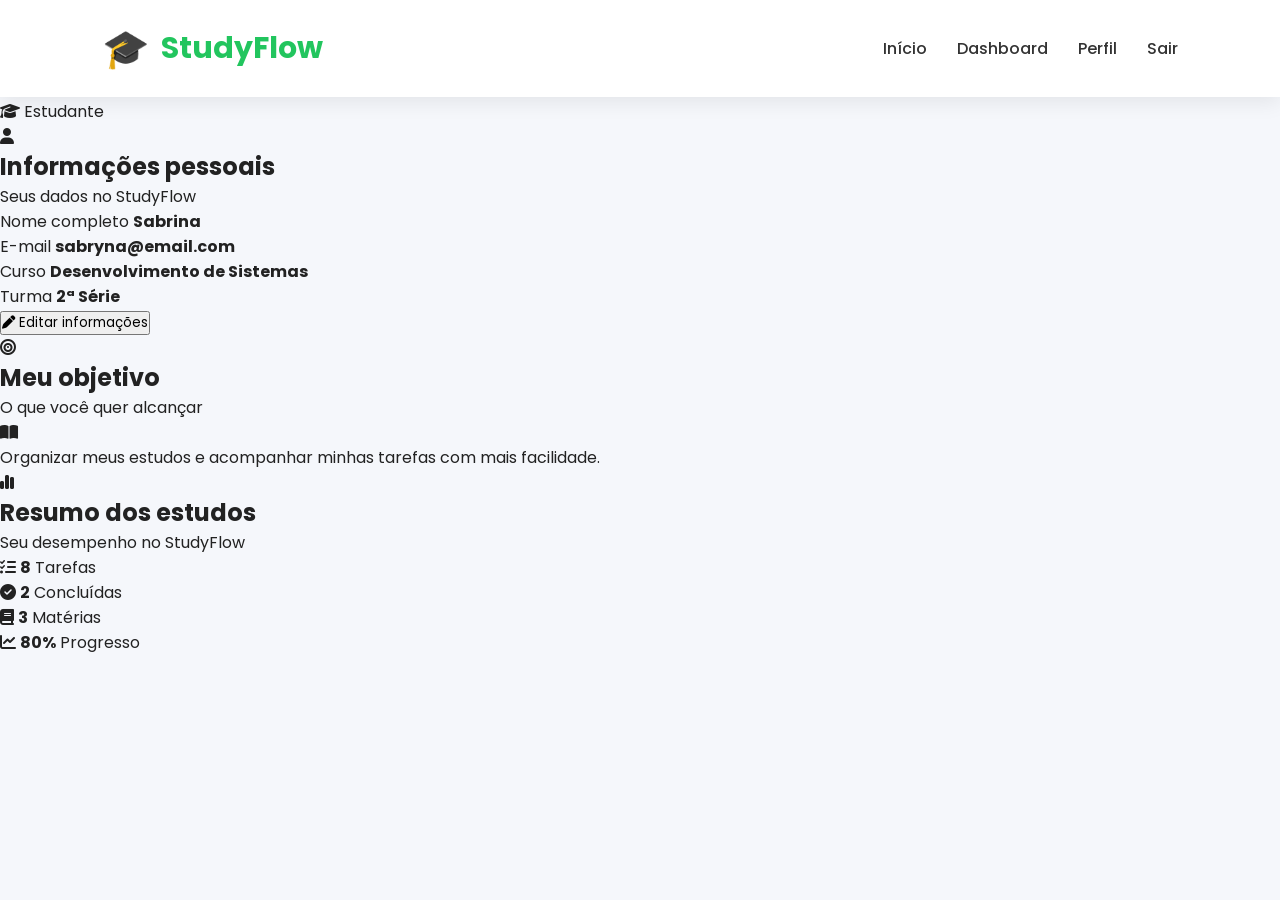
==== commit 5635ed85: "49" ====
--- a/index.html
+++ b/index.html
@@ -2,10 +2,11 @@
 <html lang="pt-BR">
 
 <head>
+
     <meta charset="UTF-8">
     <meta name="viewport" content="width=device-width, initial-scale=1.0">
 
-    <title>Entrar | StudyFlow</title>
+    <title>Perfil | StudyFlow</title>
 
     <link rel="icon" type="image/png" href="favicon.png">
 
@@ -16,137 +17,304 @@
 
     <link rel="stylesheet"
     href="https://cdnjs.cloudflare.com/ajax/libs/font-awesome/6.5.1/css/all.min.css">
+
 </head>
 
-<body class="login-page">
-
-    <div class="login-container">
-
-        <!-- PAINEL VERDE -->
-
-        <div class="login-left">
-
-            <div class="logo-login">
-                🎓 <span>StudyFlow</span>
-            </div>
-
-            <h1>Bem-vindo<br>de volta! 👋</h1>
+<body class="perfil-page">
+
+
+<!-- ================= HEADER ================= -->
+
+<header class="topo">
+
+    <div class="logo">
+
+        🎓
+
+        <span>StudyFlow</span>
+
+    </div>
+
+
+    <nav>
+
+        <a href="index.html">
+            Início
+        </a>
+
+        <a href="dashboard.html">
+            Dashboard
+        </a>
+
+        <a href="perfil.html" class="ativo">
+            Perfil
+        </a>
+
+        <a href="index.html">
+            Sair
+        </a>
+
+    </nav>
+
+</header>
+
+
+
+<!-- ================= PERFIL ================= -->
+
+<main class="perfil-container">
+
+
+    <div class="perfil-cabecalho">
+
+        <div class="foto-perfil">
+
+            <div class="avatar">
+                👩🏻‍🎓
+            </div>
+
+            <button class="editar-foto">
+                <i class="fa-solid fa-camera"></i>
+            </button>
+
+        </div>
+
+
+        <div class="perfil-nome">
+
+            <h1>Sabrina</h1>
 
             <p>
-                Faça login para acessar sua conta
-                e continuar organizando seus estudos.
+                <i class="fa-solid fa-graduation-cap"></i>
+                Estudante
             </p>
 
-            <div class="login-decoration">
-                📚
-            </div>
-
-        </div>
-
-
-        <!-- FORMULÁRIO -->
-
-        <div class="login-right">
-
-            <h2>Entrar</h2>
-
-            <p class="subtitulo">
-                Acesse sua conta para continuar.
+        </div>
+
+    </div>
+
+
+
+    <!-- ================= INFORMAÇÕES ================= -->
+
+    <section class="perfil-card">
+
+        <div class="card-titulo">
+
+            <div>
+                <i class="fa-solid fa-user"></i>
+            </div>
+
+            <div>
+
+                <h2>Informações pessoais</h2>
+
+                <p>
+                    Seus dados no StudyFlow
+                </p>
+
+            </div>
+
+        </div>
+
+
+        <div class="informacoes-grid">
+
+
+            <div class="info-item">
+
+                <span>
+                    Nome completo
+                </span>
+
+                <strong>
+                    Sabrina
+                </strong>
+
+            </div>
+
+
+            <div class="info-item">
+
+                <span>
+                    E-mail
+                </span>
+
+                <strong>
+                    sabryna@email.com
+                </strong>
+
+            </div>
+
+
+            <div class="info-item">
+
+                <span>
+                    Curso
+                </span>
+
+                <strong>
+                    Desenvolvimento de Sistemas
+                </strong>
+
+            </div>
+
+
+            <div class="info-item">
+
+                <span>
+                    Turma
+                </span>
+
+                <strong>
+                    2ª Série
+                </strong>
+
+            </div>
+
+
+        </div>
+
+
+        <button class="btn-editar">
+
+            <i class="fa-solid fa-pen"></i>
+
+            Editar informações
+
+        </button>
+
+    </section>
+
+
+
+    <!-- ================= OBJETIVO ================= -->
+
+    <section class="perfil-card">
+
+        <div class="card-titulo">
+
+            <div>
+                <i class="fa-solid fa-bullseye"></i>
+            </div>
+
+            <div>
+
+                <h2>Meu objetivo</h2>
+
+                <p>
+                    O que você quer alcançar
+                </p>
+
+            </div>
+
+        </div>
+
+
+        <div class="objetivo">
+
+            <i class="fa-solid fa-book-open"></i>
+
+            <p>
+                Organizar meus estudos e acompanhar
+                minhas tarefas com mais facilidade.
             </p>
 
-            <form id="loginForm">
-
-                <label for="email">E-mail</label>
-
-                <input
-                    type="email"
-                    id="email"
-                    placeholder="seu@email.com"
-                    required
-                >
-
-
-                <label for="senha">Senha</label>
-
-                <div class="senha-box">
-
-                    <input
-                        type="password"
-                        id="senha"
-                        placeholder="Digite sua senha"
-                        required
-                    >
-
-                    <button type="button" class="mostrar-senha" onclick="mostrarSenha()">
-                        👁
-                    </button>
-
-                </div>
-
-
-                <div class="opcoes-login">
-
-                    <label class="lembrar">
-                        <input type="checkbox">
-                        <span>Lembrar de mim</span>
-                    </label>
-
-                    <a href="#" onclick="alert('A recuperação de senha será adicionada depois!')">
-                        Esqueceu sua senha?
-                    </a>
-
-                </div>
-
-
-                <button type="submit" class="btn-login">
-                    Entrar
-                </button>
-
-            </form>
-
-
-            <div class="linha-ou">
-                <span>ou continue com</span>
-            </div>
-
-
-            <!-- LOGIN SOCIAL -->
-
-            <div class="social-login">
-
-                <button class="btn-social" onclick="loginGoogle()">
-                    <i class="fa-brands fa-google"></i>
-                    <span>Continuar com Google</span>
-                </button>
-
-                <button class="btn-social" onclick="loginFacebook()">
-                    <i class="fa-brands fa-facebook"></i>
-                    <span>Continuar com Facebook</span>
-                </button>
-
-                <button class="btn-social" onclick="loginNumero()">
-                    <i class="fa-solid fa-mobile-screen-button"></i>
-                    <span>Continuar com número</span>
-                </button>
-
-            </div>
-
-
-            <p class="criar-conta">
-                Não possui uma conta?
-                <a href="cadastro.html">Criar Conta</a>
-            </p>
-
-            <a href="index.html" class="voltar">
-                ← Voltar ao início
-            </a>
-
-        </div>
-
-    </div>
-
-
-    <script src="script.js"></script>
+        </div>
+
+    </section>
+
+
+
+    <!-- ================= ESTATÍSTICAS ================= -->
+
+    <section class="perfil-card">
+
+        <div class="card-titulo">
+
+            <div>
+                <i class="fa-solid fa-chart-simple"></i>
+            </div>
+
+            <div>
+
+                <h2>Resumo dos estudos</h2>
+
+                <p>
+                    Seu desempenho no StudyFlow
+                </p>
+
+            </div>
+
+        </div>
+
+
+        <div class="estatisticas">
+
+
+            <div class="estatistica">
+
+                <i class="fa-solid fa-list-check"></i>
+
+                <strong>8</strong>
+
+                <span>
+                    Tarefas
+                </span>
+
+            </div>
+
+
+            <div class="estatistica">
+
+                <i class="fa-solid fa-circle-check"></i>
+
+                <strong>2</strong>
+
+                <span>
+                    Concluídas
+                </span>
+
+            </div>
+
+
+            <div class="estatistica">
+
+                <i class="fa-solid fa-book"></i>
+
+                <strong>3</strong>
+
+                <span>
+                    Matérias
+                </span>
+
+            </div>
+
+
+            <div class="estatistica">
+
+                <i class="fa-solid fa-chart-line"></i>
+
+                <strong>80%</strong>
+
+                <span>
+                    Progresso
+                </span>
+
+            </div>
+
+
+        </div>
+
+    </section>
+
+
+</main>
+
+
+
+<script src="script.js"></script>
 
 </body>
+
 </html>
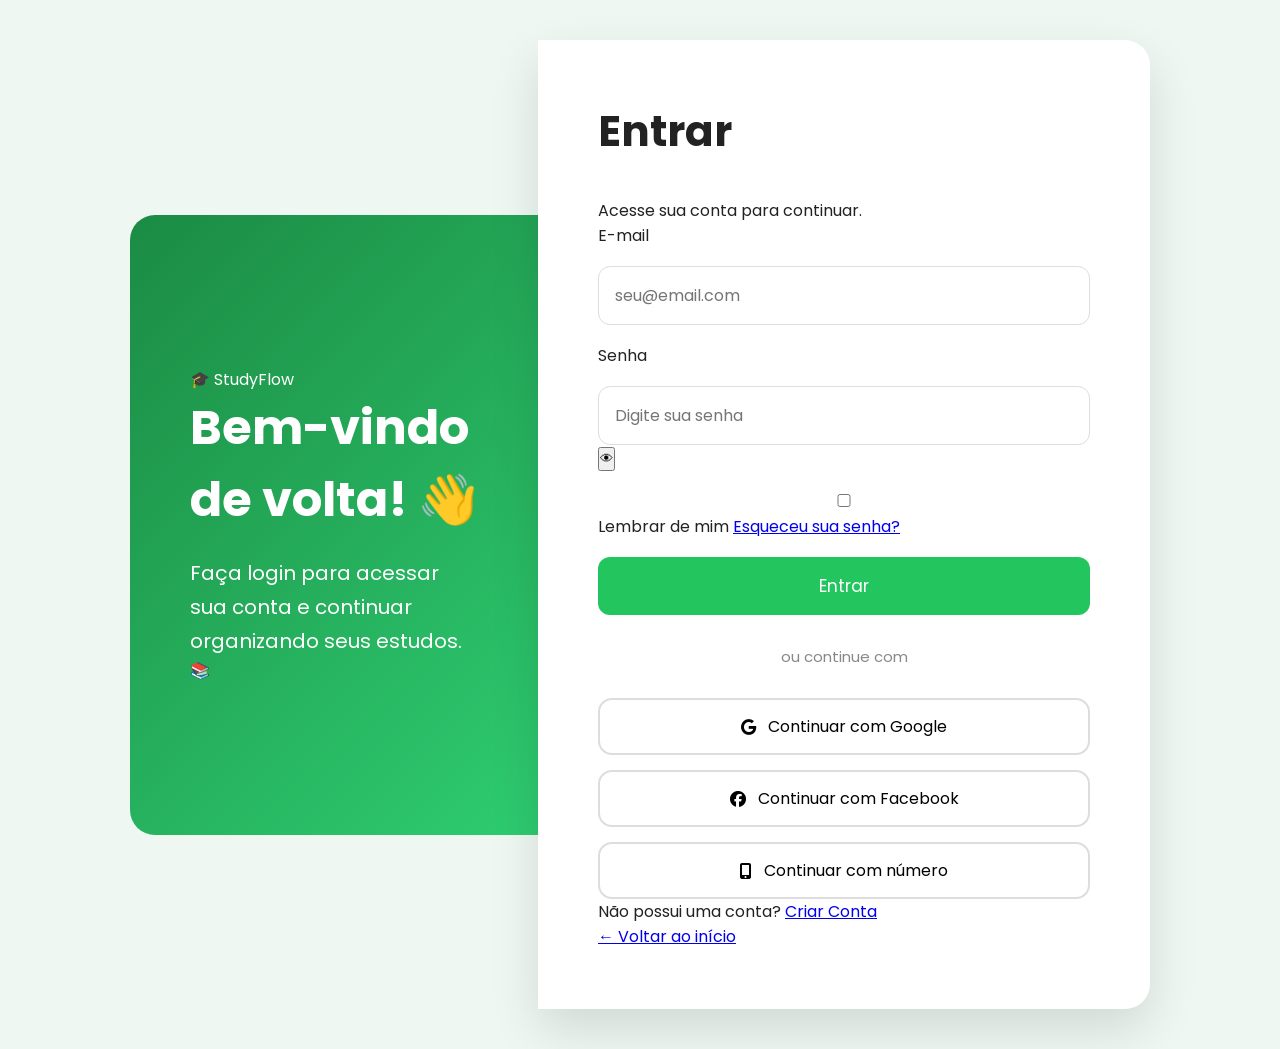
==== commit 2a106d50: "50" ====
--- a/index.html
+++ b/index.html
@@ -2,11 +2,10 @@
 <html lang="pt-BR">
 
 <head>
-
     <meta charset="UTF-8">
     <meta name="viewport" content="width=device-width, initial-scale=1.0">
 
-    <title>Perfil | StudyFlow</title>
+    <title>Entrar | StudyFlow</title>
 
     <link rel="icon" type="image/png" href="favicon.png">
 
@@ -17,304 +16,137 @@
 
     <link rel="stylesheet"
     href="https://cdnjs.cloudflare.com/ajax/libs/font-awesome/6.5.1/css/all.min.css">
-
 </head>
 
-<body class="perfil-page">
+<body class="login-page">
 
+    <div class="login-container">
 
-<!-- ================= HEADER ================= -->
+        <!-- PAINEL VERDE -->
 
-<header class="topo">
+        <div class="login-left">
 
-    <div class="logo">
-
-        🎓
-
-        <span>StudyFlow</span>
-
-    </div>
-
-
-    <nav>
-
-        <a href="index.html">
-            Início
-        </a>
-
-        <a href="dashboard.html">
-            Dashboard
-        </a>
-
-        <a href="perfil.html" class="ativo">
-            Perfil
-        </a>
-
-        <a href="index.html">
-            Sair
-        </a>
-
-    </nav>
-
-</header>
-
-
-
-<!-- ================= PERFIL ================= -->
-
-<main class="perfil-container">
-
-
-    <div class="perfil-cabecalho">
-
-        <div class="foto-perfil">
-
-            <div class="avatar">
-                👩🏻‍🎓
+            <div class="logo-login">
+                🎓 <span>StudyFlow</span>
             </div>
 
-            <button class="editar-foto">
-                <i class="fa-solid fa-camera"></i>
-            </button>
+            <h1>Bem-vindo<br>de volta! 👋</h1>
+
+            <p>
+                Faça login para acessar sua conta
+                e continuar organizando seus estudos.
+            </p>
+
+            <div class="login-decoration">
+                📚
+            </div>
 
         </div>
 
 
-        <div class="perfil-nome">
+        <!-- FORMULÁRIO -->
 
-            <h1>Sabrina</h1>
+        <div class="login-right">
 
-            <p>
-                <i class="fa-solid fa-graduation-cap"></i>
-                Estudante
+            <h2>Entrar</h2>
+
+            <p class="subtitulo">
+                Acesse sua conta para continuar.
             </p>
+
+            <form id="loginForm">
+
+                <label for="email">E-mail</label>
+
+                <input
+                    type="email"
+                    id="email"
+                    placeholder="seu@email.com"
+                    required
+                >
+
+
+                <label for="senha">Senha</label>
+
+                <div class="senha-box">
+
+                    <input
+                        type="password"
+                        id="senha"
+                        placeholder="Digite sua senha"
+                        required
+                    >
+
+                    <button type="button" class="mostrar-senha" onclick="mostrarSenha()">
+                        👁
+                    </button>
+
+                </div>
+
+
+                <div class="opcoes-login">
+
+                    <label class="lembrar">
+                        <input type="checkbox">
+                        <span>Lembrar de mim</span>
+                    </label>
+
+                    <a href="#" onclick="alert('A recuperação de senha será adicionada depois!')">
+                        Esqueceu sua senha?
+                    </a>
+
+                </div>
+
+
+                <button type="submit" class="btn-login">
+                    Entrar
+                </button>
+
+            </form>
+
+
+            <div class="linha-ou">
+                <span>ou continue com</span>
+            </div>
+
+
+            <!-- LOGIN SOCIAL -->
+
+            <div class="social-login">
+
+                <button class="btn-social" onclick="loginGoogle()">
+                    <i class="fa-brands fa-google"></i>
+                    <span>Continuar com Google</span>
+                </button>
+
+                <button class="btn-social" onclick="loginFacebook()">
+                    <i class="fa-brands fa-facebook"></i>
+                    <span>Continuar com Facebook</span>
+                </button>
+
+                <button class="btn-social" onclick="loginNumero()">
+                    <i class="fa-solid fa-mobile-screen-button"></i>
+                    <span>Continuar com número</span>
+                </button>
+
+            </div>
+
+
+            <p class="criar-conta">
+                Não possui uma conta?
+                <a href="cadastro.html">Criar Conta</a>
+            </p>
+
+            <a href="index.html" class="voltar">
+                ← Voltar ao início
+            </a>
 
         </div>
 
     </div>
 
 
-
-    <!-- ================= INFORMAÇÕES ================= -->
-
-    <section class="perfil-card">
-
-        <div class="card-titulo">
-
-            <div>
-                <i class="fa-solid fa-user"></i>
-            </div>
-
-            <div>
-
-                <h2>Informações pessoais</h2>
-
-                <p>
-                    Seus dados no StudyFlow
-                </p>
-
-            </div>
-
-        </div>
-
-
-        <div class="informacoes-grid">
-
-
-            <div class="info-item">
-
-                <span>
-                    Nome completo
-                </span>
-
-                <strong>
-                    Sabrina
-                </strong>
-
-            </div>
-
-
-            <div class="info-item">
-
-                <span>
-                    E-mail
-                </span>
-
-                <strong>
-                    sabryna@email.com
-                </strong>
-
-            </div>
-
-
-            <div class="info-item">
-
-                <span>
-                    Curso
-                </span>
-
-                <strong>
-                    Desenvolvimento de Sistemas
-                </strong>
-
-            </div>
-
-
-            <div class="info-item">
-
-                <span>
-                    Turma
-                </span>
-
-                <strong>
-                    2ª Série
-                </strong>
-
-            </div>
-
-
-        </div>
-
-
-        <button class="btn-editar">
-
-            <i class="fa-solid fa-pen"></i>
-
-            Editar informações
-
-        </button>
-
-    </section>
-
-
-
-    <!-- ================= OBJETIVO ================= -->
-
-    <section class="perfil-card">
-
-        <div class="card-titulo">
-
-            <div>
-                <i class="fa-solid fa-bullseye"></i>
-            </div>
-
-            <div>
-
-                <h2>Meu objetivo</h2>
-
-                <p>
-                    O que você quer alcançar
-                </p>
-
-            </div>
-
-        </div>
-
-
-        <div class="objetivo">
-
-            <i class="fa-solid fa-book-open"></i>
-
-            <p>
-                Organizar meus estudos e acompanhar
-                minhas tarefas com mais facilidade.
-            </p>
-
-        </div>
-
-    </section>
-
-
-
-    <!-- ================= ESTATÍSTICAS ================= -->
-
-    <section class="perfil-card">
-
-        <div class="card-titulo">
-
-            <div>
-                <i class="fa-solid fa-chart-simple"></i>
-            </div>
-
-            <div>
-
-                <h2>Resumo dos estudos</h2>
-
-                <p>
-                    Seu desempenho no StudyFlow
-                </p>
-
-            </div>
-
-        </div>
-
-
-        <div class="estatisticas">
-
-
-            <div class="estatistica">
-
-                <i class="fa-solid fa-list-check"></i>
-
-                <strong>8</strong>
-
-                <span>
-                    Tarefas
-                </span>
-
-            </div>
-
-
-            <div class="estatistica">
-
-                <i class="fa-solid fa-circle-check"></i>
-
-                <strong>2</strong>
-
-                <span>
-                    Concluídas
-                </span>
-
-            </div>
-
-
-            <div class="estatistica">
-
-                <i class="fa-solid fa-book"></i>
-
-                <strong>3</strong>
-
-                <span>
-                    Matérias
-                </span>
-
-            </div>
-
-
-            <div class="estatistica">
-
-                <i class="fa-solid fa-chart-line"></i>
-
-                <strong>80%</strong>
-
-                <span>
-                    Progresso
-                </span>
-
-            </div>
-
-
-        </div>
-
-    </section>
-
-
-</main>
-
-
-
-<script src="script.js"></script>
+    <script src="script.js"></script>
 
 </body>
-
 </html>
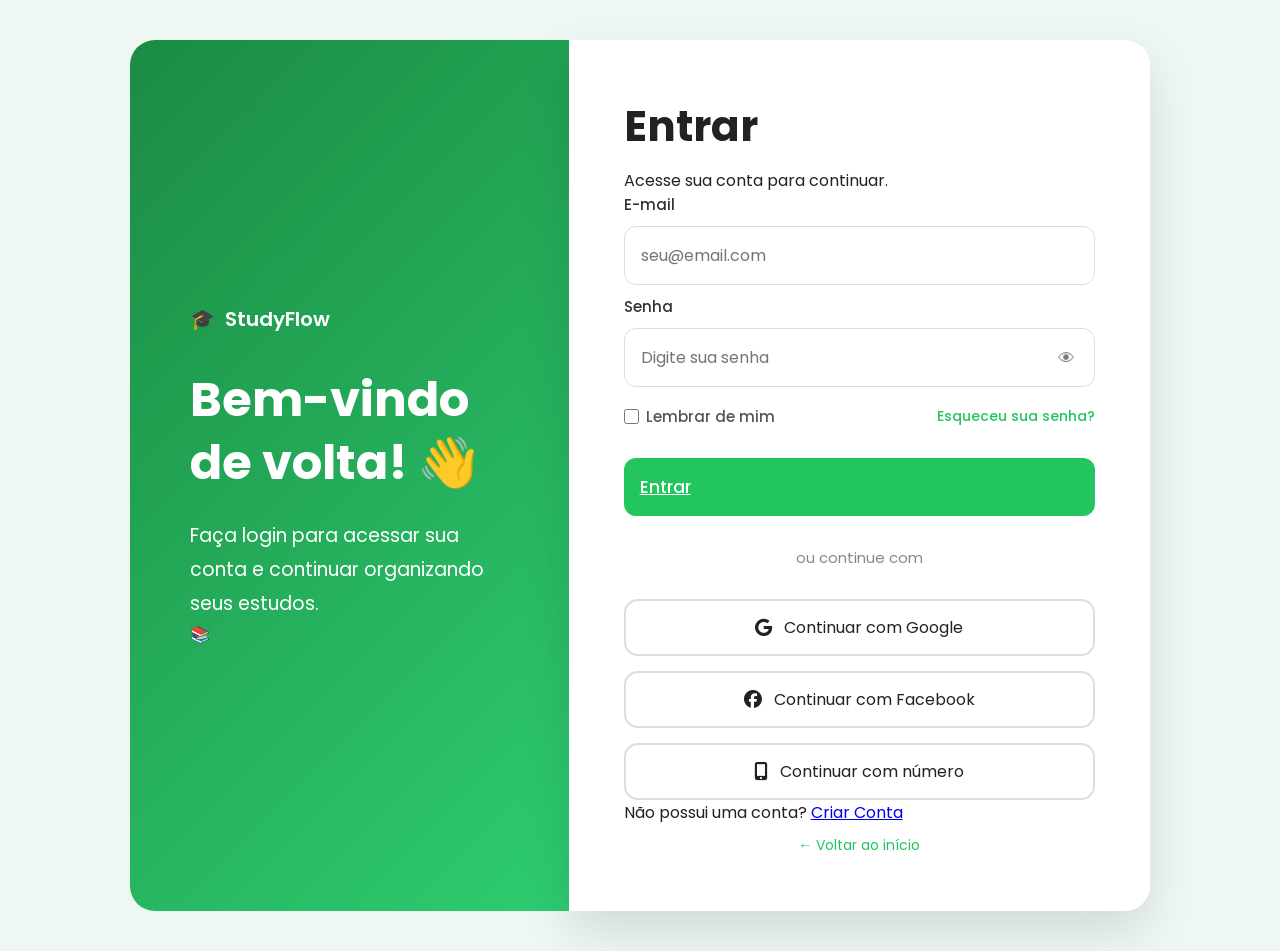
==== commit fd92755c: "56" ====
--- a/index.html
+++ b/index.html
@@ -98,10 +98,9 @@
                 </div>
 
 
-                <button type="submit" class="btn-login">
-                    Entrar
-                </button>
-
+                <a href="dashboard.html" class="btn-login">
+    Entrar
+</a>
             </form>
 
 
--- a/style.css
+++ b/style.css
@@ -262,8 +262,7 @@
 footer p{
     letter-spacing:.5px;
 }
- 
-/* ===========================
+ /* ===========================
    LOGIN E CADASTRO
 =========================== */
 
@@ -271,22 +270,27 @@
     background:#eef7f2;
 }
 
+
+/* CONTAINER */
+
 .login-container{
     width:100%;
-    min-height:100vh;
+    max-width:1100px;
+    min-height:620px;
+    margin:auto;
     display:flex;
     justify-content:center;
-    align-items:center;
+    align-items:stretch;
     padding:40px;
 }
 
-.login-container{
-    max-width:1100px;
-    margin:auto;
-}
+
+/* ===========================
+   PAINEL VERDE
+=========================== */
 
 .login-left{
-    width:40%;
+    width:43%;
     min-height:620px;
     background:linear-gradient(135deg,#1b8b43,#2ecc71);
     color:white;
@@ -297,36 +301,86 @@
     border-radius:25px 0 0 25px;
 }
 
+
+.logo-login{
+    display:flex;
+    align-items:center;
+    gap:10px;
+    font-size:20px;
+    margin-bottom:35px;
+}
+
+
+.logo-login span{
+    font-weight:600;
+}
+
+
 .login-left h1{
     font-size:48px;
-    margin-bottom:20px;
-}
+    line-height:1.3;
+    margin-bottom:25px;
+}
+
 
 .login-left p{
-    font-size:20px;
-    line-height:1.7;
-}
+    font-size:19px;
+    line-height:1.8;
+    max-width:400px;
+}
+
+
+.login-ilustracao{
+    font-size:55px;
+    margin-top:30px;
+}
+
+
+/* ===========================
+   ÁREA DO FORMULÁRIO
+=========================== */
 
 .login-right{
-    width:60%;
+    width:57%;
+    min-height:620px;
     background:white;
-    min-height:620px;
-    padding:60px;
+    padding:55px;
     border-radius:0 25px 25px 0;
     box-shadow:0 20px 50px rgba(0,0,0,.12);
 }
 
+
 .login-right h2{
     font-size:42px;
-    margin-bottom:35px;
+    margin-bottom:10px;
     color:#222;
 }
 
+
+.login-subtitulo{
+    color:#666;
+    margin-bottom:30px;
+    font-size:16px;
+}
+
+
+/* ===========================
+   FORMULÁRIO
+=========================== */
+
 .login-right form{
     display:flex;
     flex-direction:column;
-    gap:18px;
-}
+    gap:10px;
+}
+
+
+.login-right form label{
+    color:#333;
+    font-size:15px;
+    font-weight:500;
+}
+
 
 .login-right input{
     width:100%;
@@ -334,50 +388,255 @@
     border:1px solid #ddd;
     border-radius:12px;
     font-size:16px;
-    
-}
+    transition:.3s;
+}
+
 
 .login-right input:focus{
     outline:none;
     border-color:#22c55e;
-
-}
+    box-shadow:0 0 0 3px rgba(34,197,94,.12);
+}
+
+
+/* ===========================
+   SENHA
+=========================== */
+
+.senha-box{
+    position:relative;
+    width:100%;
+}
+
+
+.senha-box input{
+    padding-right:50px;
+}
+
+
+.mostrar-senha{
+    position:absolute;
+    right:15px;
+    top:50%;
+    transform:translateY(-50%);
+    border:none;
+    background:none;
+    color:#777;
+    cursor:pointer;
+    font-size:17px;
+    padding:5px;
+}
+
+
+.mostrar-senha:hover{
+    color:#22c55e;
+}
+
+
+/* ===========================
+   OPÇÕES DO LOGIN
+=========================== */
+
+.opcoes-login{
+    display:flex;
+    justify-content:space-between;
+    align-items:center;
+    margin:8px 0 20px;
+    font-size:14px;
+}
+
+
+.lembrar{
+    display:flex;
+    align-items:center;
+    gap:7px;
+    cursor:pointer;
+}
+
+
+.lembrar input{
+    width:15px;
+    height:15px;
+    accent-color:#22c55e;
+}
+
+
+.lembrar span{
+    color:#555;
+}
+
+
+.opcoes-login a{
+    color:#22c55e;
+    text-decoration:none;
+    font-weight:500;
+}
+
+
+.opcoes-login a:hover{
+    text-decoration:underline;
+}
+
+
+/* ===========================
+   BOTÃO ENTRAR
+=========================== */
 
 .btn-login{
-     background:#22c55e;
+    width:100%;
+    background:#22c55e;
     color:white;
     border:none;
     padding:16px;
     border-radius:12px;
     font-size:17px;
-     cursor:pointer;
+    font-weight:500;
+    cursor:pointer;
     transition:.3s;
 }
+
 
 .btn-login:hover{
     background:#18a64d;
-}
+    transform:translateY(-2px);
+}
+
+
+/* ===========================
+   DIVISOR
+=========================== */
 
 .linha{
     display:flex;
     align-items:center;
     justify-content:center;
+    gap:15px;
     margin:25px 0;
     color:#888;
-}
+    font-size:14px;
+}
+
+
+.linha::before,
+.linha::after{
+    content:"";
+    height:1px;
+    background:#e5e5e5;
+    flex:1;
+}
+
+
+/* ===========================
+   LOGIN SOCIAL
+=========================== */
+
+.social-login{
+    display:flex;
+    flex-direction:column;
+    gap:12px;
+}
+
+
+.btn-social{
+    width:100%;
+    background:#fff;
+    color:#222;
+    border:1px solid #ddd;
+    border-radius:12px;
+    padding:14px;
+    font-size:15px;
+    display:flex;
+    align-items:center;
+    justify-content:center;
+    gap:12px;
+    cursor:pointer;
+    transition:.3s;
+}
+
+
+.btn-social i{
+    font-size:18px;
+}
+
+
+.btn-social:hover{
+    background:#f8f8f8;
+    border-color:#22c55e;
+    transform:translateY(-2px);
+}
+
+
+/* ===========================
+   CRIAR CONTA
+=========================== */
 
 .criar{
     text-align:center;
     margin-top:20px;
-}
+    color:#555;
+    font-size:14px;
+}
+
 
 .criar a{
     color:#22c55e;
     text-decoration:none;
     font-weight:600;
-
-}
-
+}
+
+
+.criar a:hover{
+    text-decoration:underline;
+}
+
+
+.voltar{
+    display:block;
+    text-align:center;
+    margin-top:10px;
+    color:#22c55e;
+    text-decoration:none;
+    font-size:14px;
+}
+
+
+.voltar:hover{
+    text-decoration:underline;
+}
+
+
+/* ===========================
+   RESPONSIVO
+=========================== */
+
+@media(max-width:800px){
+
+    .login-container{
+        flex-direction:column;
+        padding:20px;
+    }
+
+    .login-left,
+    .login-right{
+        width:100%;
+        min-height:auto;
+    }
+
+    .login-left{
+        border-radius:25px 25px 0 0;
+        padding:40px;
+    }
+
+    .login-right{
+        border-radius:0 0 25px 25px;
+        padding:40px;
+    }
+
+    .login-left h1{
+        font-size:38px;
+    }
+
+}
 /* ===========================
    DASHBOARD
 =========================== */
